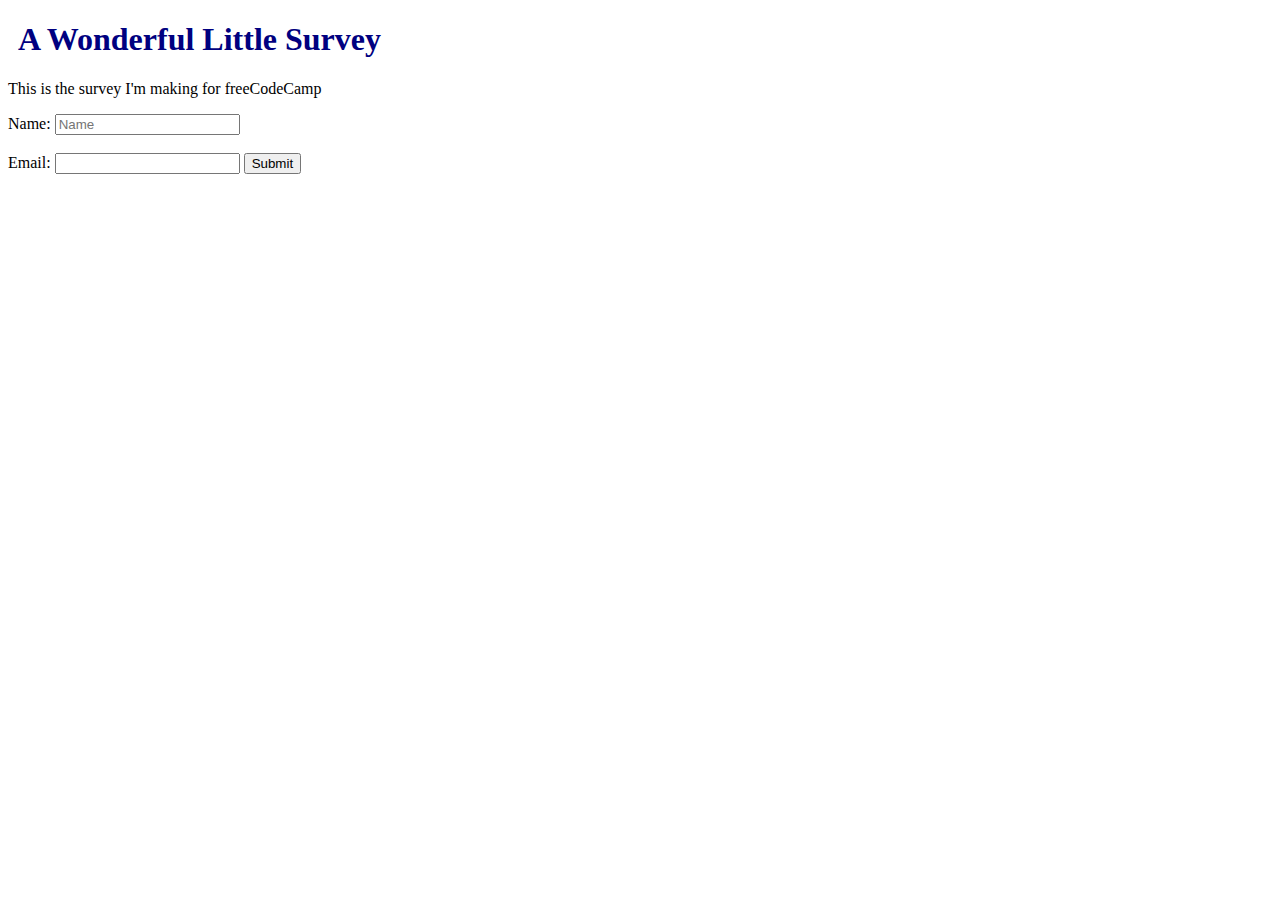
==== index.html @ 17fb1a47 "Update index.html" ====
<!DOCTYPE html>
<html>
  
<head>
  <link rel="stylesheet" type="text/css" href="style.css">
</head>

<body>
  
<script src="https://cdn.freecodecamp.org/testable-projects-fcc/v1/bundle.js"></script>

<h1 id="title">A Wonderful Little Survey</h1>
  
<p id="description">This is the survey I'm making for freeCodeCamp</p>
  
<form id="survey-form">
  <label for="name">Name:
    <input type="text" id="name" placeholder="Name" required>
  </label>
  <br><br>
  <label for="email">Email:
    <input type="email" id="email" placholder="Email" required>
  <button type="submit">Submit</button>
</form>
  
</body>

</html>
---- style.css ----
h1 {
  color: navy;
  margin-left: 10px;
}
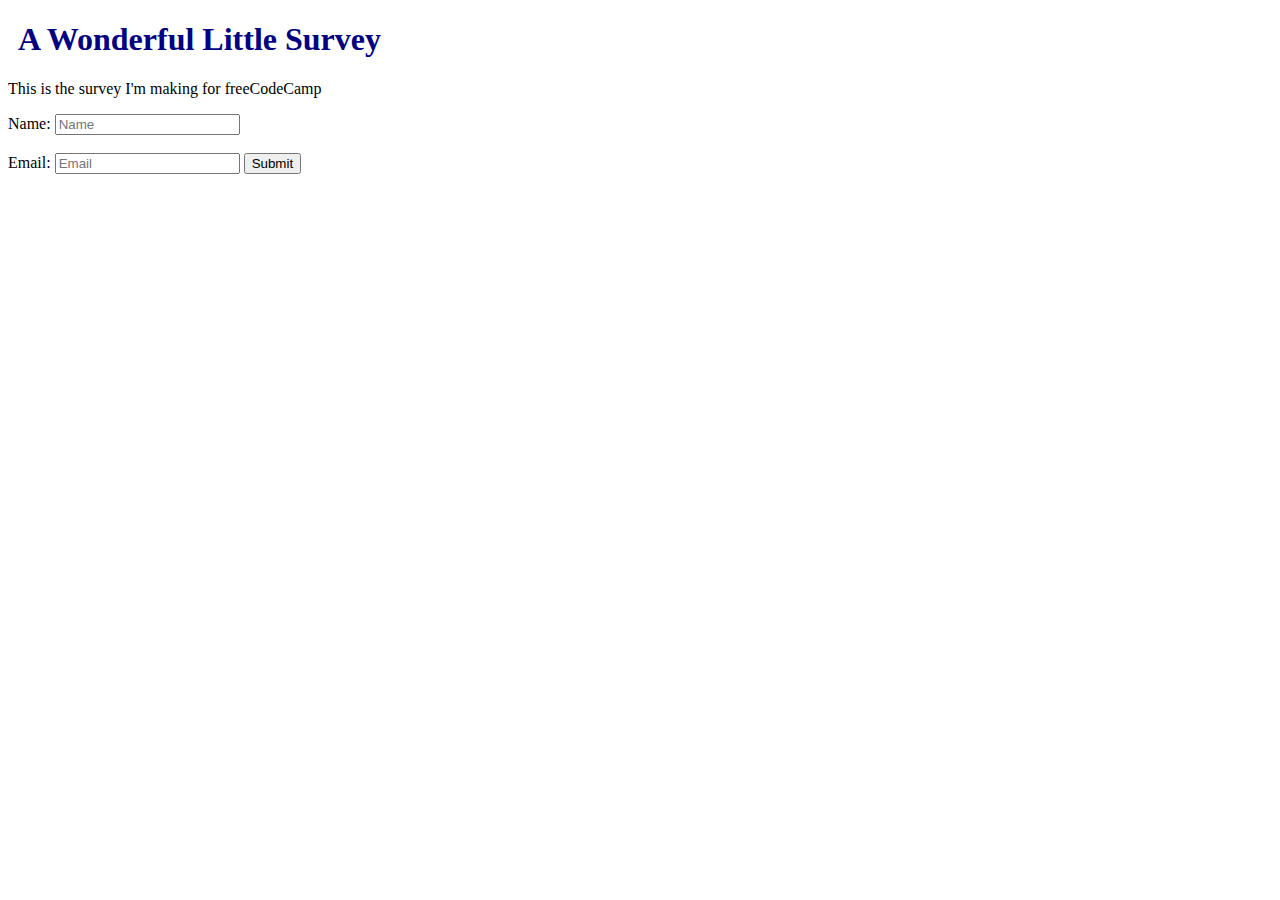
==== commit 3d5dfada: "Update index.html" ====
--- a/index.html
+++ b/index.html
@@ -14,15 +14,20 @@
 <p id="description">This is the survey I'm making for freeCodeCamp</p>
   
 <form id="survey-form">
+  
   <label for="name">Name:
     <input type="text" id="name" placeholder="Name" required>
   </label>
+  
   <br><br>
+  
   <label for="email">Email:
-    <input type="email" id="email" placholder="Email" required>
-  <button type="submit">Submit</button>
+    <input type="email" id="email" placeholder="Email" required>
+  </label>
+  
+   <button type="submit">Submit</button>
+  
 </form>
-  
 </body>
 
 </html>
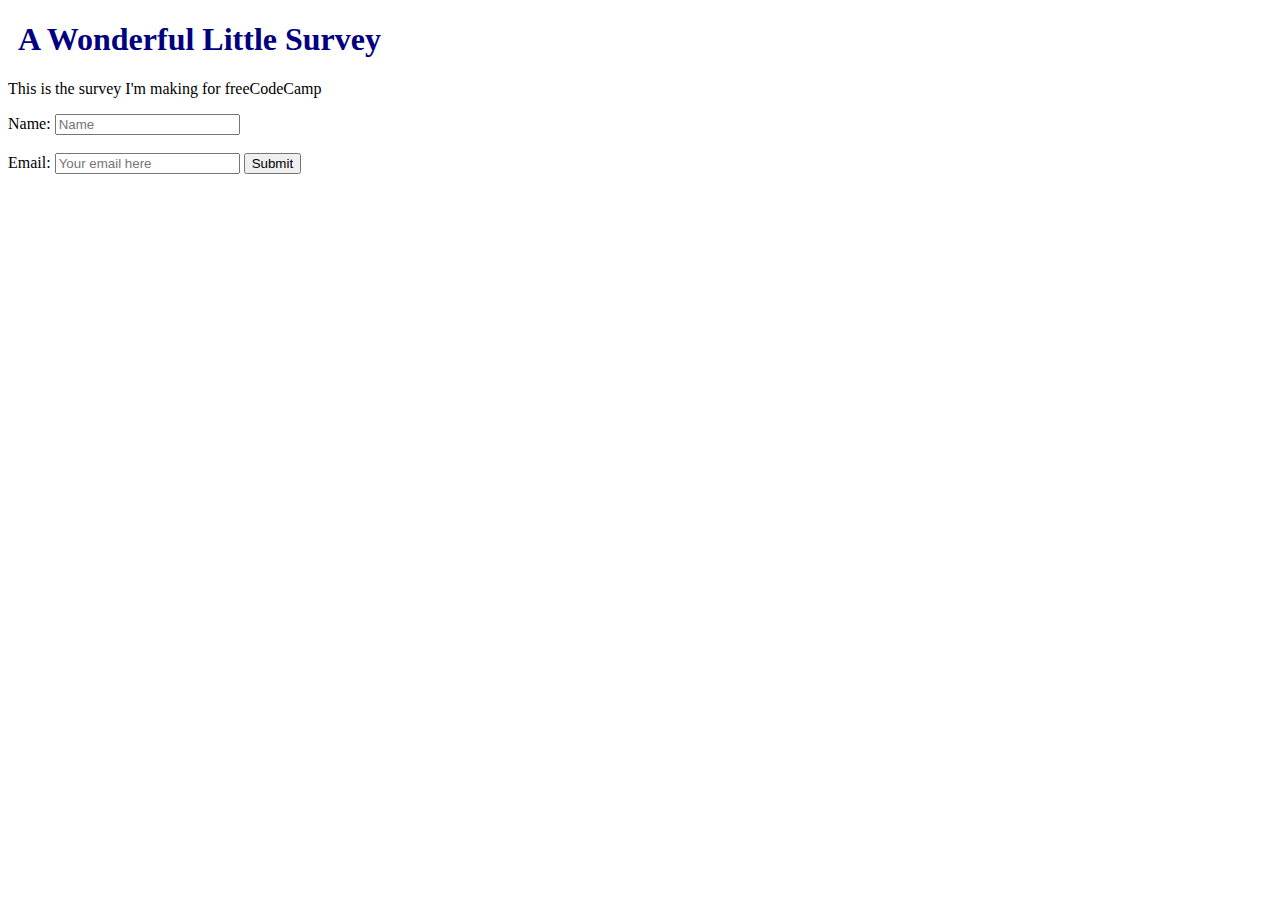
==== commit cbf37b8d: "Update index.html" ====
--- a/index.html
+++ b/index.html
@@ -22,7 +22,7 @@
   <br><br>
   
   <label for="email">Email:
-    <input type="email" id="email" placeholder="Email" required>
+    <input type="email" id="email" placeholder="Your email here" required>
   </label>
   
    <button type="submit">Submit</button>
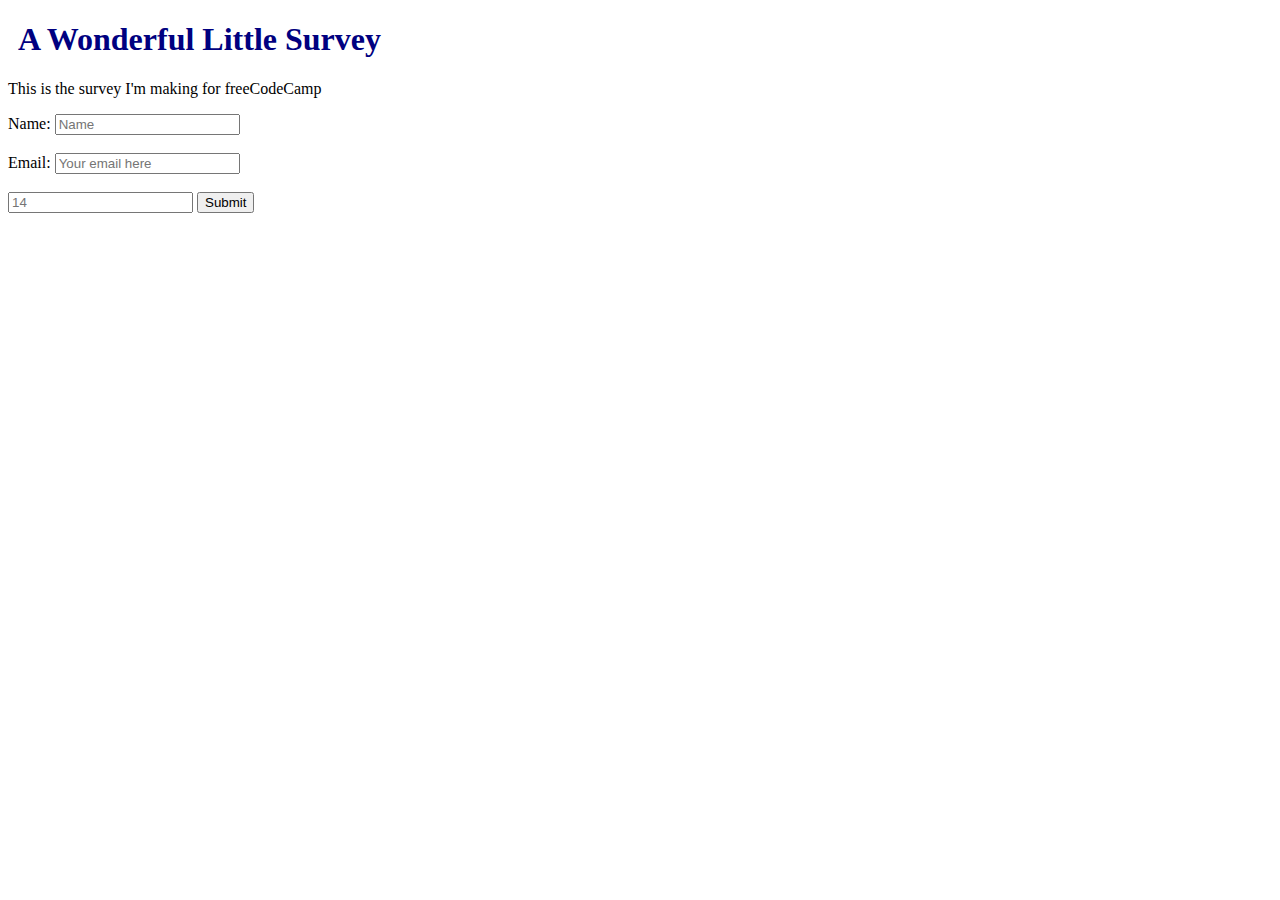
==== commit be3e6840: "Update index.html" ====
--- a/index.html
+++ b/index.html
@@ -25,6 +25,12 @@
     <input type="email" id="email" placeholder="Your email here" required>
   </label>
   
+    <br><br>
+  
+  <label for="number">
+    <input type="number" id="number" placeholder="14" required>
+  </label>
+  
    <button type="submit">Submit</button>
   
 </form>
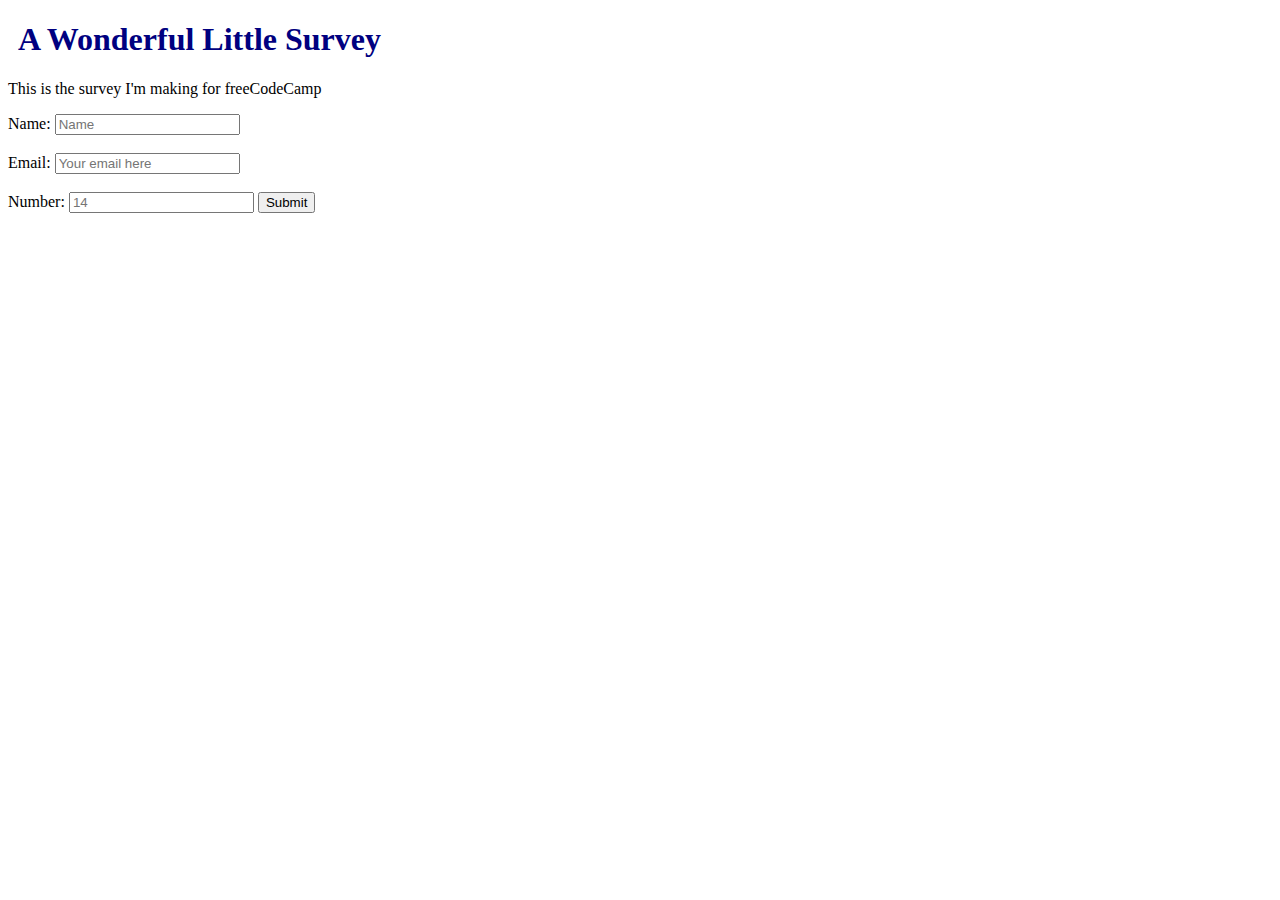
==== commit cbd8abbf: "Update index.html" ====
--- a/index.html
+++ b/index.html
@@ -27,7 +27,7 @@
   
     <br><br>
   
-  <label for="number">
+  <label for="number">Number:
     <input type="number" id="number" placeholder="14" required>
   </label>
   
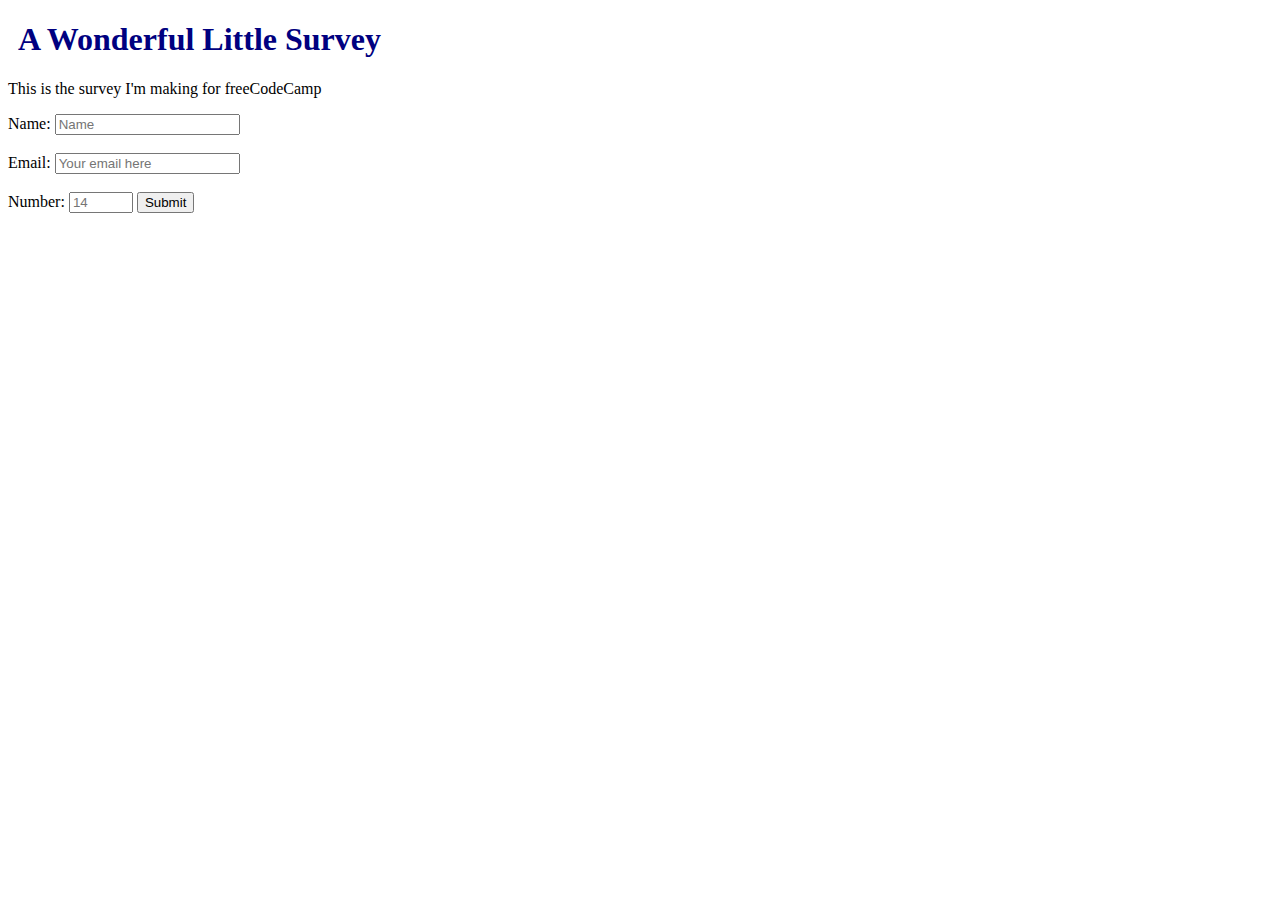
==== commit 6043fab0: "Update index.html" ====
--- a/index.html
+++ b/index.html
@@ -28,7 +28,7 @@
     <br><br>
   
   <label for="number">Number:
-    <input type="number" id="number" placeholder="14" required>
+    <input type="number" id="number" placeholder="14" min="1" max="130" required>
   </label>
   
    <button type="submit">Submit</button>
